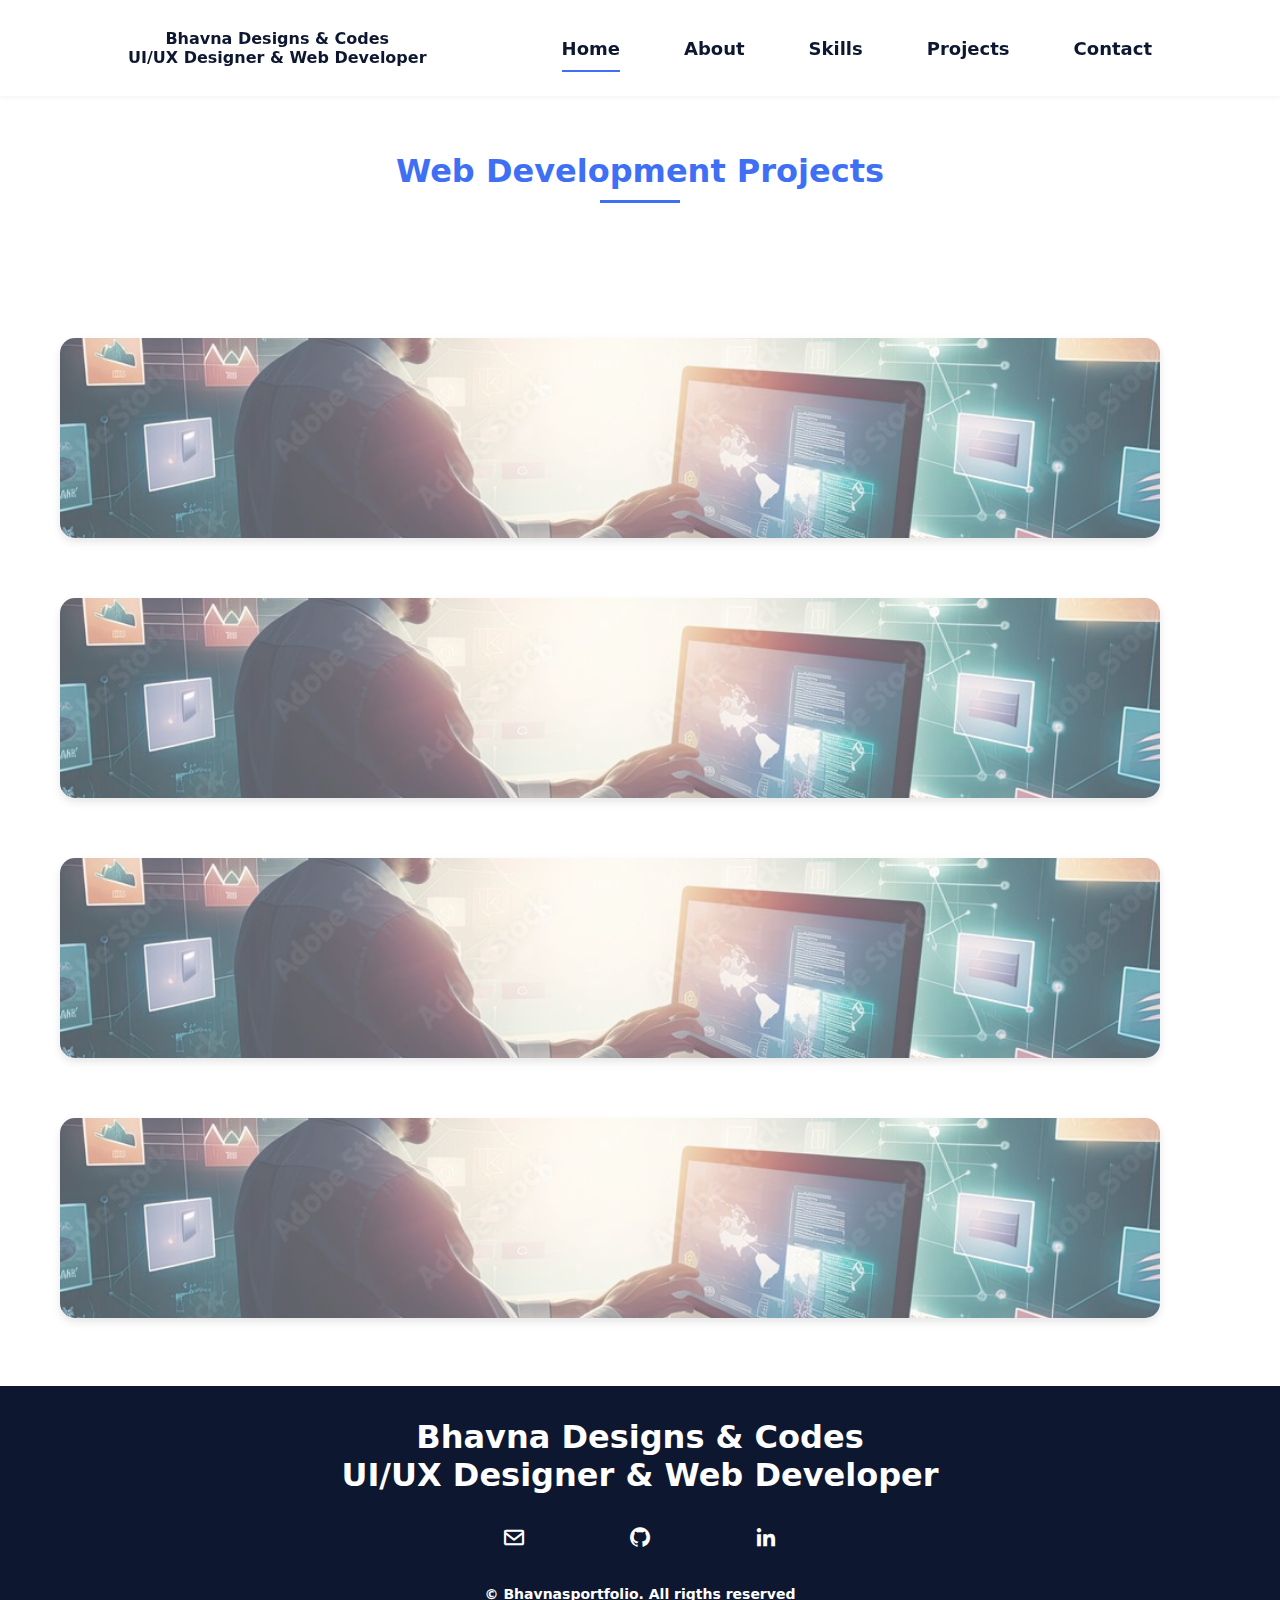
==== project1.html @ f7d41513 "first commit" ====
<!DOCTYPE html>
<html lang="en">

<head>
    <meta charset="UTF-8">
    <meta name="viewport" content="width=device-width, initial-scale=1.0">

    <link rel="stylesheet" href="project1.css">

    <!-- =====BOX ICONS===== -->
    <link href='https://cdn.jsdelivr.net/npm/boxicons@2.0.5/css/boxicons.min.css' rel='stylesheet'>

    <title>Bhavna's Portfolio</title>
</head>

<body>
    <!--===== HEADER =====-->
    <header class="l-header">
        <nav class="nav bd-grid">
            <div>
                <a href="#" class="nav__logo">Bhavna Designs & Codes <br> UI/UX Designer & Web Developer </a>
            </div>

            <div class="nav__menu" id="nav-menu">
                <ul class="nav__list">
                    <li class="nav__item"><a href="index.html" class="nav__link active-link">Home</a></li>
                    <li class="nav__item"><a href="index.html #about" class="nav__link">About</a></li>
                    <li class="nav__item"><a href="index.html #skills" class="nav__link">Skills</a></li>
                    <li class="nav__item"><a href="index.html #work" class="nav__link">Projects</a></li>
                    <li class="nav__item"><a href="index.html #contact" class="nav__link">Contact</a></li>
                </ul>
            </div>

            <div class="nav__toggle" id="nav-toggle">
                <i class='bx bx-menu'></i>
            </div>
        </nav>
    </header>
    
    <main>
        <h2 class="section-title"> Web Development Projects</h2>
        <div class="projects-section section" id="work">
            <a href="#" target="_blank" rel="noopener noreferrer">
                <div class="project-box p1">
                  <div class="image-container">
                    <img src="web_project.jpeg" alt="Project 1">
                    <div class="overlay">
                      <h3>Web Development</h3>
                      <p>Building interactive and responsive websites using modern web technologies like HTML, CSS, JavaScript, and frameworks to deliver seamless user experiences.</p>
                    </div>
                  </div>
                </div>
            </a>
            <a href="#" target="_blank" rel="noopener noreferrer">
                <div class="project-box p1">
                  <div class="image-container">
                    <img src="web_project.jpeg" alt="Project 1">
                    <div class="overlay">
                      <h3>Web Development</h3>
                      <p>Building interactive and responsive websites using modern web technologies like HTML, CSS, JavaScript, and frameworks to deliver seamless user experiences.</p>
                    </div>
                  </div>
                </div>
            </a>
            <a href="#" target="_blank" rel="noopener noreferrer">
                <div class="project-box p1">
                  <div class="image-container">
                    <img src="web_project.jpeg" alt="Project 1">
                    <div class="overlay">
                      <h3>Web Development</h3>
                      <p>Building interactive and responsive websites using modern web technologies like HTML, CSS, JavaScript, and frameworks to deliver seamless user experiences.</p>
                    </div>
                  </div>
                </div>
            </a>
            <a href="#" target="_blank" rel="noopener noreferrer">
                <div class="project-box p1">
                  <div class="image-container">
                    <img src="web_project.jpeg" alt="Project 1">
                    <div class="overlay">
                      <h3>Web Development</h3>
                      <p>Building interactive and responsive websites using modern web technologies like HTML, CSS, JavaScript, and frameworks to deliver seamless user experiences.</p>
                    </div>
                  </div>
                </div>
            </a>
        </div>
    </main>

    <footer class="footer">
        <p class="footer__title">Bhavna Designs & Codes <br> UI/UX Designer & Web Developer</p>
        <div class="footer__social">
            <a href="https://mail.google.com/mail/u/1/?ogbl#inbox?compose=new" class="footer__icon"><i class='bx bx-envelope'></i></a>
            <a href="https://github.com/Bhavna-code-alt" class="footer__icon"><i class='bx bxl-github'></i></a>
            <a href="https://www.linkedin.com/in/bhavnavaishnav-webdeveloper/" class="footer__icon"><i class='bx bxl-linkedin'></i></a>
        </div>
        <p class="footer__copy">&#169; Bhavnasportfolio. All rigths reserved</p>
    </footer>
    </body>
    </html>
---- project1.css ----
/*===== GOOGLE FONTS =====*/
@import url("https://fonts.googleapis.com/css2?family=Poppins:wght@400;600;700&display=swap");

/*===== VARIABLES CSS =====*/
:root {
    --header-height: 4.5rem;
    --font-semi: 600;
    /*===== Colores =====*/
    /*Purple 260 - Red 355 - Blue 224 - Pink 340*/
    /* HSL color mode */
    --hue-color: 224;
    --first-color: hsl(var(--hue-color), 89%, 60%);
    --second-color: hsl(var(--hue-color), 56%, 12%);
    /*===== Fuente y tipografia =====*/
    --body-font: system-ui, -apple-system, BlinkMacSystemFont, 'Segoe UI', Roboto, Oxygen, Ubuntu, Cantarell, 'Open Sans', 'Helvetica Neue', sans-serif;
    --big-font-size: 2rem;
    --h2-font-size: 1.25rem;
    --normal-font-size: .938rem;
    --smaller-font-size: .75rem;
    /*===== Margenes =====*/
    --mb-2: 3rem;
    --mb-4: 2rem;
    --mb-5: 2.5rem;
    --mb-6: 4rem;
    /*===== z index =====*/
    --z-back: -10;
    --z-fixed: 100;
}

@media screen and (min-width: 968px) {
    :root {
        --big-font-size: 2rem;
        --h2-font-size: 2rem;
        --normal-font-size: 1rem;
        --smaller-font-size: .875rem;
    }
}

/*===== BASE =====*/
*,
::before,
::after {
    box-sizing: border-box;
}

html {
    scroll-behavior: smooth;
    /* "Poppins", sans-serif */

}

body {
    margin: var(--header-height) 0 0 0;
    font-family: var(--body-font);
    font-size: var(--normal-font-size);
    color: var(--second-color);
}

h1,
h2,
p {
    margin: 0;
}

ul {
    margin: 0;
    padding: 0;
    list-style: none;
}

a {
    text-decoration: none;
}

img {
    max-width: 100%;
    height: auto;
    display: block;
}




.section-title {
    position: relative;
    font-size: var(--h2-font-size);
    color: var(--first-color);
    margin-top: var(--mb-2);
    margin-bottom: var(--mb-4);
    text-align: center;
    /* display: block; */
}

.section-title::after {
    position: absolute;
    content: "";
    width: 64px;
    height: 0.18rem;
    left: 0;
    right: 0;
    margin: auto;
    top: 2rem;
    background-color: var(--first-color);
}

.section {

    padding-top: 3rem;
    padding-bottom: 2rem;
}

.bd-grid {
    max-width: 1024px;
    display: grid;
    margin-left: var(--mb-2);
    margin-right: var(--mb-2);
}

.l-header {
    width: 100%;
    position: fixed;
    top: 0;
    left: 0;
    z-index: var(--z-fixed);
    background-color: #fff;
    box-shadow: 0 1px 4px rgba(146, 161, 176, 0.15);
}

/*===== NAV =====*/
.nav {
    height: var(--header-height);
    display: flex;
    justify-content: space-between;
    align-items: center;
    font-weight: var(--font-semi);
}

@media screen and (max-width: 767px) {
    .nav__menu {
        position: fixed;
        top: var(--header-height);
        right: -100%;
        width: 80%;
        height: 100%;
        padding: 2rem;
        background-color: var(--second-color);
        transition: 0.5s;
    }
}

.nav__item {
    margin-bottom: var(--mb-4);
    font-size: 18px;
}

.nav__link {
    position: relative;
    color: #fff;
}

.nav__link:hover {
    position: relative;
    font-size: 20px;
}

.nav__link:hover::after {
    position: absolute;
    content: "";
    width: 100%;
    height: 0.18rem;
    left: 0;
    top: 2rem;
    background-color: var(--first-color);
    font-size: 20px;
}

.nav__logo {
    display: block;
    color: var(--second-color);
    text-align: center;
}

.nav bd-grid h5 {
    color: var(--second-color);
}

.nav__toggle {
    color: var(--second-color);
    font-size: 1.5rem;
    cursor: pointer;
}

/*Active menu*/
.active-link::after {
    position: absolute;
    content: "";
    width: 100%;
    height: 0.18rem;
    left: 0;
    top: 2rem;
    background-color: var(--first-color);
}

/*=== Show menu ===*/
.show {
    right: 0;
}

/*===== HOME =====*/
.home {
    position: relative;
    row-gap: 7rem;
    padding: 4rem 0 5rem;

}

.home__data {
    align-self: center;
}

.home__title {
    font-size: var(--big-font-size);
    margin-bottom: var(--mb-5);
}

.home__title-color {
    color: var(--first-color);
}

.home__social {
    display: flex;
    flex-direction: column;
}

.home__social-icon {
    width: max-content;
    margin-bottom: var(--mb-2);
    font-size: 1.5rem;
    color: var(--second-color);
}

.home__social-icon:hover {
    color: var(--first-color);
}

.home__img {
    position: absolute;
    right: 0;
    bottom: 0;
    width: 260px;
    top: 100px;
}

.home__blob {
    fill: var(--first-color);
}

.home__blob-path {
    transform: rotate(50deg) scale(0.8);
    /* Rotate the SVG shape */
    transform-origin: center;
    /* Ensures the rotation is centered */
}


.home__blob-img {
    width: 360px;
}


main {
    padding-top: calc(var(--header-height) + 2rem);
    /* Adds space below the navbar */
}

h2.section-title {
    scroll-margin-top: calc(var(--header-height) + 1rem);
    /* Adjusts scroll offset for anchor links */
}

.projects-section {
    display: grid;
    grid-template-columns: repeat(1, 1fr);
    gap: 20px;
    padding: 40px;
    padding-bottom: 100px;
}

.project-box {
    border-radius: 15px;
    /* Rounds the corners */
    overflow: hidden;
    /* Ensures the image and overlay stay inside the box */
    box-shadow: 0 4px 8px rgba(0, 0, 0, 0.1);
    /* Soft shadow */
    transition: transform 0.3s ease, box-shadow 0.3s ease;
    width: 1100px;
    height: 200px;
    margin: 20px;
}

.image-container {
    position: relative;
    width: 100%;
    height: 100%;
}

.image-container img {
    width: 100%;
    height: 100%;
    object-fit: cover;
    /* Ensures the image covers the box properly */
    opacity: 0.7;
    /*Decreases opacity for a darkish effect */
    transition: opacity 0.3s ease;
}

.image-container .overlay {
    position: absolute;
    top: 0;
    left: 0;
    width: 100%;
    height: 100%;
    background-color: rgba(0, 0, 0, 0.5);
    /* Dark overlay with opacity */
    display: flex;
    flex-direction: column;
    justify-content: center;
    align-items: center;
    color: rgb(255, 255, 255);
    /* White text to contrast with the dark overlay */
    text-align: center;
    opacity: 0;
    /* Initially hidden */
    transition: opacity 0.3s ease;
}

.image-container:hover .overlay {
    opacity: 1;
    /* Shows the overlay and text on hover */
}

.project-box:hover {
    transform: translateY(-5px);
    /* Lift the box on hover */
    box-shadow: 0 8px 16px rgba(0, 0, 0, 0.2);
    /* Darker shadow on hover */
}

.project-box h3 {
    font-size: 1.5rem;
    margin-bottom: 10px;
}

.project-box p {
    font-size: 1rem;
}

.overlay p {
    margin: 0 30px 0 30px;
}

/* ===== FOOTER =====*/
.footer {
    background-color: var(--second-color);
    color: #fff;
    text-align: center;
    font-weight: var(--font-semi);
    padding: 2rem 0;
}

.footer__title {
    font-size: 2rem;
    margin-bottom: var(--mb-4);
}

.footer__social {
    margin-bottom: var(--mb-4);
}

.footer__icon {
    font-size: 1.5rem;
    color: #fff;
    margin: 0 var(--mb-2);
}

.footer__copy {
    font-size: var(--smaller-font-size);
}

/* ===== MEDIA QUERIES=====*/
@media screen and (max-width: 320px) {
    .home {
        row-gap: 2rem;
    }

    .home__img {
        width: 200px;
    }
}

@media screen and (min-width: 576px) {
    .home {
        padding: 4rem 0 2rem;
    }

    .home__social {
        padding-top: 0;
        padding-bottom: 2.5rem;
        flex-direction: row;
        align-self: flex-end;
    }

    .home__social-icon {
        margin-bottom: 0;
        margin-right: var(--mb-4);
    }

    .home__img {
        width: 300px;
        bottom: 25%;
    }

    .about__container {
        grid-template-columns: repeat(2, 1fr);
        align-items: center;
        text-align: initial;
    }

    .skills__container {
        grid-template-columns: 0.7fr;
        justify-content: center;
        column-gap: 1rem;
    }

    .work__container {
        grid-template-columns: repeat(2, 1fr);
        column-gap: 2rem;
        padding-top: 2rem;
    }

    .contact__form {
        width: 360px;
        padding-top: 2rem;
    }

    .contact__container {
        justify-items: center;
    }
}

@media screen and (min-width: 768px) {
    body {
        margin: 0;
    }

    .section {
        padding-top: 4rem;
        padding-bottom: 3rem;
    }

    .section-title {
        margin-bottom: var(--mb-6);
    }

    .section-title::after {
        width: 80px;
        top: 3rem;
    }

    .nav {
        height: calc(var(--header-height) + 1.5rem);
    }

    .nav__list {
        display: flex;
        padding-top: 0;
    }

    .nav__item {
        margin-left: var(--mb-6);
        margin-bottom: 0;
        font-size: 13px;
    }

    .nav__toggle {
        display: none;
    }

    .nav__link {
        color: var(--second-color);
    }

    .home {
        padding: 8rem 0 2rem;
    }

    .home__img {
        width: 400px;
        bottom: 10%;
    }

    .about__container {
        padding-top: 2rem;
    }

    .about__img img {
        width: 300px;
    }

    .skills {
        padding: 10rem 0 8rem;
    }

    .skills__container {
        grid-template-columns: repeat(2, 1fr);
        column-gap: 2rem;
        align-items: center;
        text-align: initial;
    }

    .work__container {
        grid-template-columns: repeat(3, 1fr);
        column-gap: 2rem;
    }
}

@media screen and (min-width: 992px) {
    .bd-grid {
        margin-left: auto;
        margin-right: auto;
    }

    .home {
        padding: 10rem 0 8rem;
    }

    .home__img {
        width: 450px;
    }

    #contact {
        padding: 8rem 0 8rem;
    }

    .nav__item {
        font-size: 18px;
    }
}
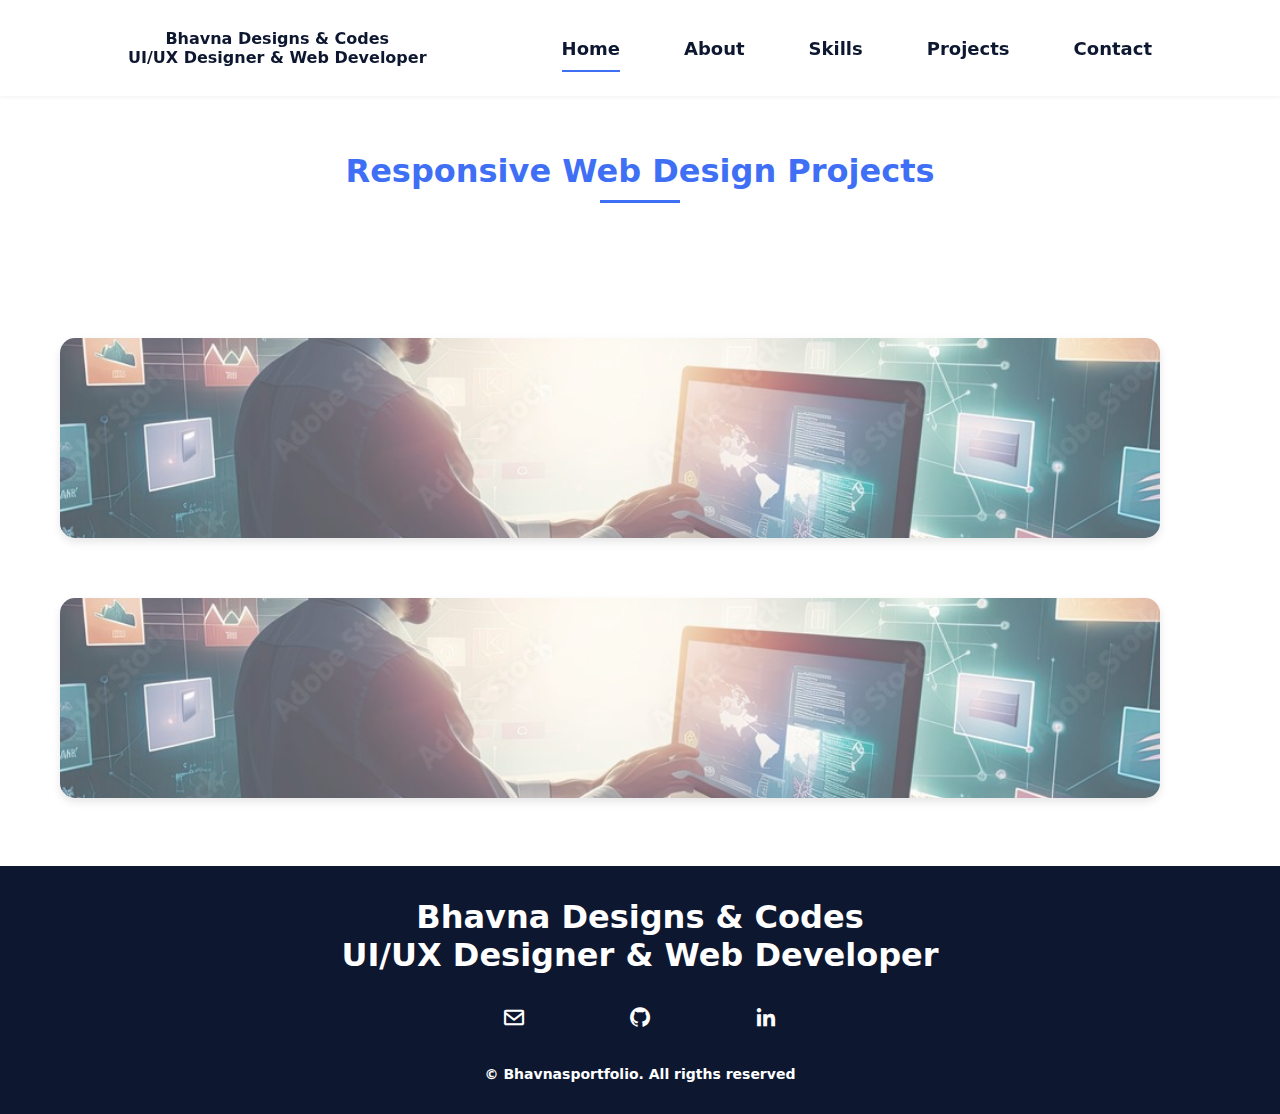
==== commit c47492d3: "third commit" ====
--- a/project1.html
+++ b/project1.html
@@ -38,9 +38,31 @@
     </header>
     
     <main>
-        <h2 class="section-title"> Web Development Projects</h2>
+        <h2 class="section-title"> Responsive Web Design Projects</h2>
         <div class="projects-section section" id="work">
-            <a href="#" target="_blank" rel="noopener noreferrer">
+            <a href="Responsive_web_page/bambooBliss/bambooIndex.html" target="_blank" rel="noopener noreferrer">
+                <div class="project-box p1">
+                  <div class="image-container">
+                    <img src="web_project.jpeg" alt="Project 1">
+                    <div class="overlay">
+                      <h3>Bamboo Bliss</h3>
+                      <p>Building interactive and responsive websites using modern web technologies like HTML, CSS, JavaScript, and frameworks to deliver seamless user experiences.</p>
+                    </div>
+                  </div>
+                </div>
+            </a>
+            <a href="Responsive_web_page/colourFlipper/colour.html" target="_blank" rel="noopener noreferrer">
+                <div class="project-box p1">
+                  <div class="image-container">
+                    <img src="web_project.jpeg" alt="Project 1">
+                    <div class="overlay">
+                      <h3>Colour Flipper</h3>
+                      <p>Building interactive and responsive websites using modern web technologies like HTML, CSS, JavaScript, and frameworks to deliver seamless user experiences.</p>
+                    </div>
+                  </div>
+                </div>
+            </a>
+            <!-- <a href="#" target="_blank" rel="noopener noreferrer">
                 <div class="project-box p1">
                   <div class="image-container">
                     <img src="web_project.jpeg" alt="Project 1">
@@ -50,40 +72,7 @@
                     </div>
                   </div>
                 </div>
-            </a>
-            <a href="#" target="_blank" rel="noopener noreferrer">
-                <div class="project-box p1">
-                  <div class="image-container">
-                    <img src="web_project.jpeg" alt="Project 1">
-                    <div class="overlay">
-                      <h3>Web Development</h3>
-                      <p>Building interactive and responsive websites using modern web technologies like HTML, CSS, JavaScript, and frameworks to deliver seamless user experiences.</p>
-                    </div>
-                  </div>
-                </div>
-            </a>
-            <a href="#" target="_blank" rel="noopener noreferrer">
-                <div class="project-box p1">
-                  <div class="image-container">
-                    <img src="web_project.jpeg" alt="Project 1">
-                    <div class="overlay">
-                      <h3>Web Development</h3>
-                      <p>Building interactive and responsive websites using modern web technologies like HTML, CSS, JavaScript, and frameworks to deliver seamless user experiences.</p>
-                    </div>
-                  </div>
-                </div>
-            </a>
-            <a href="#" target="_blank" rel="noopener noreferrer">
-                <div class="project-box p1">
-                  <div class="image-container">
-                    <img src="web_project.jpeg" alt="Project 1">
-                    <div class="overlay">
-                      <h3>Web Development</h3>
-                      <p>Building interactive and responsive websites using modern web technologies like HTML, CSS, JavaScript, and frameworks to deliver seamless user experiences.</p>
-                    </div>
-                  </div>
-                </div>
-            </a>
+            </a> -->
         </div>
     </main>
 
